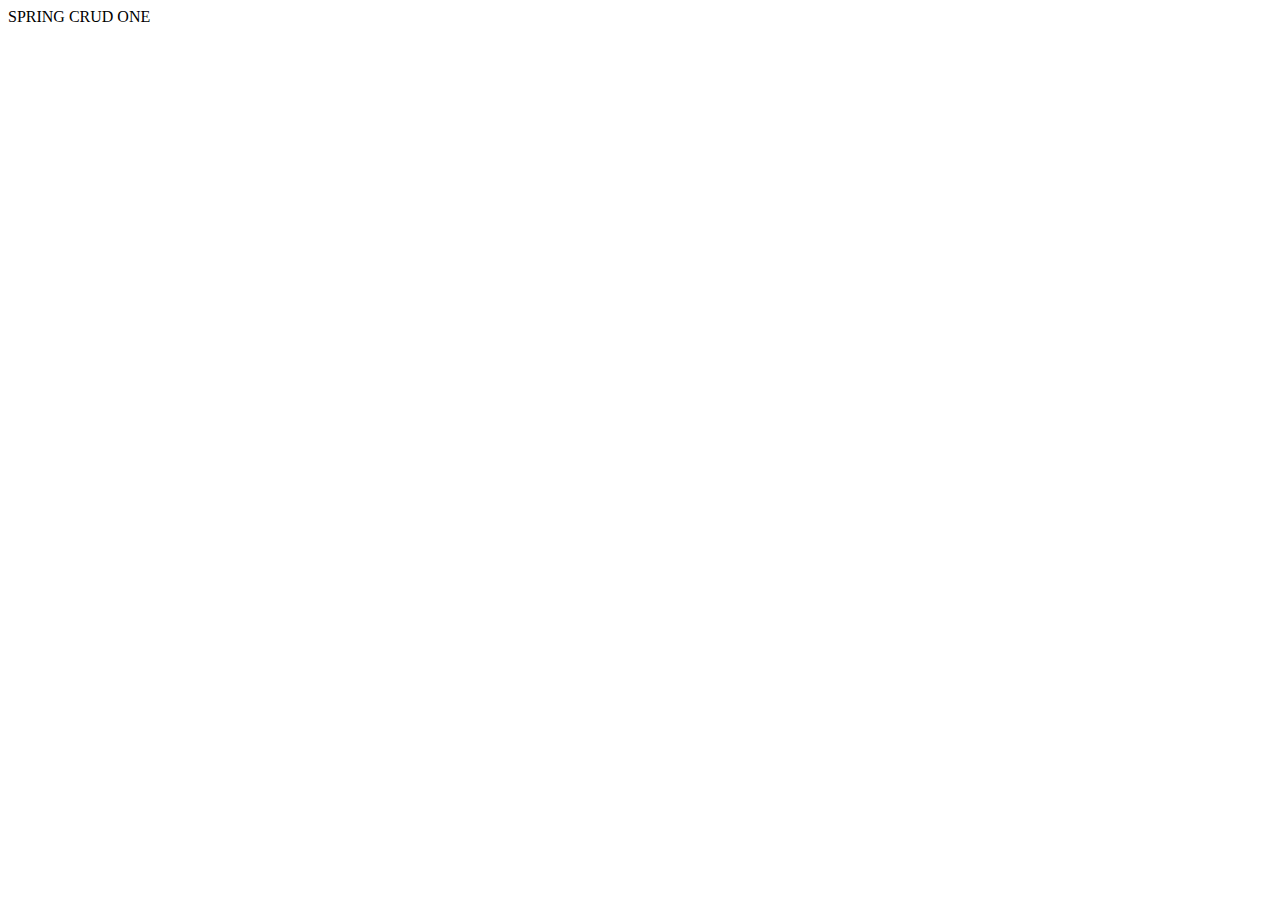
==== src/main/resources/templates/index.html @ 9b10739f "springcrudone-1 SCO 1 - Dodanie podstawowej strony logowania" ====
<!DOCTYPE html>
<html lang="en" xmlns:th="http://www.thymeleaf.org" xmlns:layout="https://github.com/ultraq/thymeleaf-layout-dialect">

<head>
    <meta charset="utf-8">
    <meta name="viewport" content="width=device-width, initial-scale=1">

    <link href="https://cdn.jsdelivr.net/npm/bootstrap@5.0.2/dist/css/bootstrap.min.css" rel="stylesheet"
        integrity="sha384-EVSTQN3/azprG1Anm3QDgpJLIm9Nao0Yz1ztcQTwFspd3yD65VohhpuuCOmLASjC" crossorigin="anonymous">

    <script src="https://cdn.jsdelivr.net/npm/bootstrap@5.0.2/dist/js/bootstrap.bundle.min.js"
        integrity="sha384-MrcW6ZMFYlzcLA8Nl+NtUVF0sA7MsXsP1UyJoMp4YLEuNSfAP+JcXn/tWtIaxVXM"
        crossorigin="anonymous"></script>

    <title>SPRING CRUD ONE</title>
</head>

<body>
    <container>SPRING CRUD ONE</container>
</body>

</html>
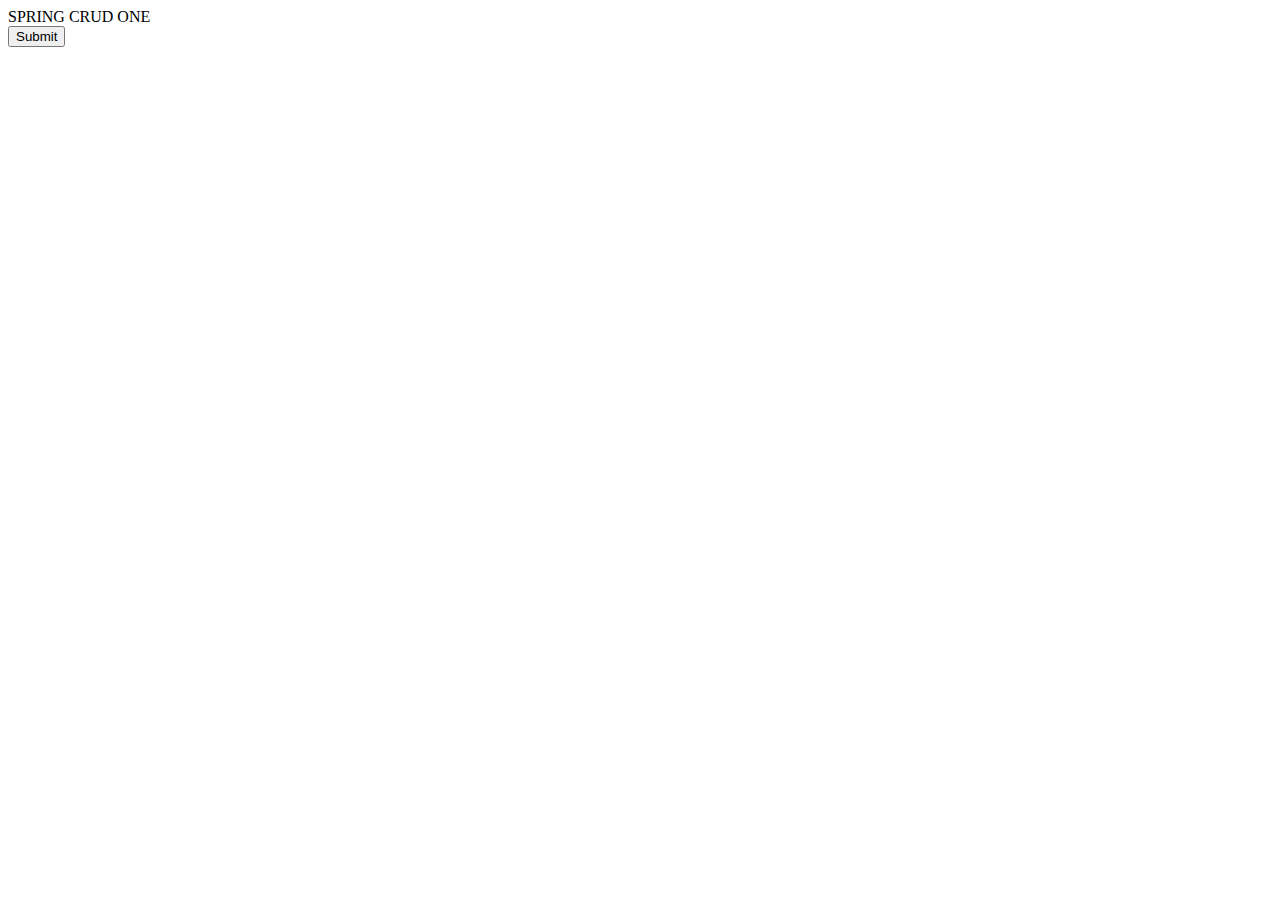
==== commit e075bef0: "Dodanie obsługi i18n Fixes #4" ====
--- a/src/main/resources/templates/index.html
+++ b/src/main/resources/templates/index.html
@@ -17,6 +17,11 @@
 
 <body>
     <container>SPRING CRUD ONE</container>
+
+    <form th:action="@{/logout}" method="post" class="form-inline">
+        <input type="submit" th:value="#{login.logout}" class="btn btn-secondary" />
+    </form>
+
 </body>
 
 </html>